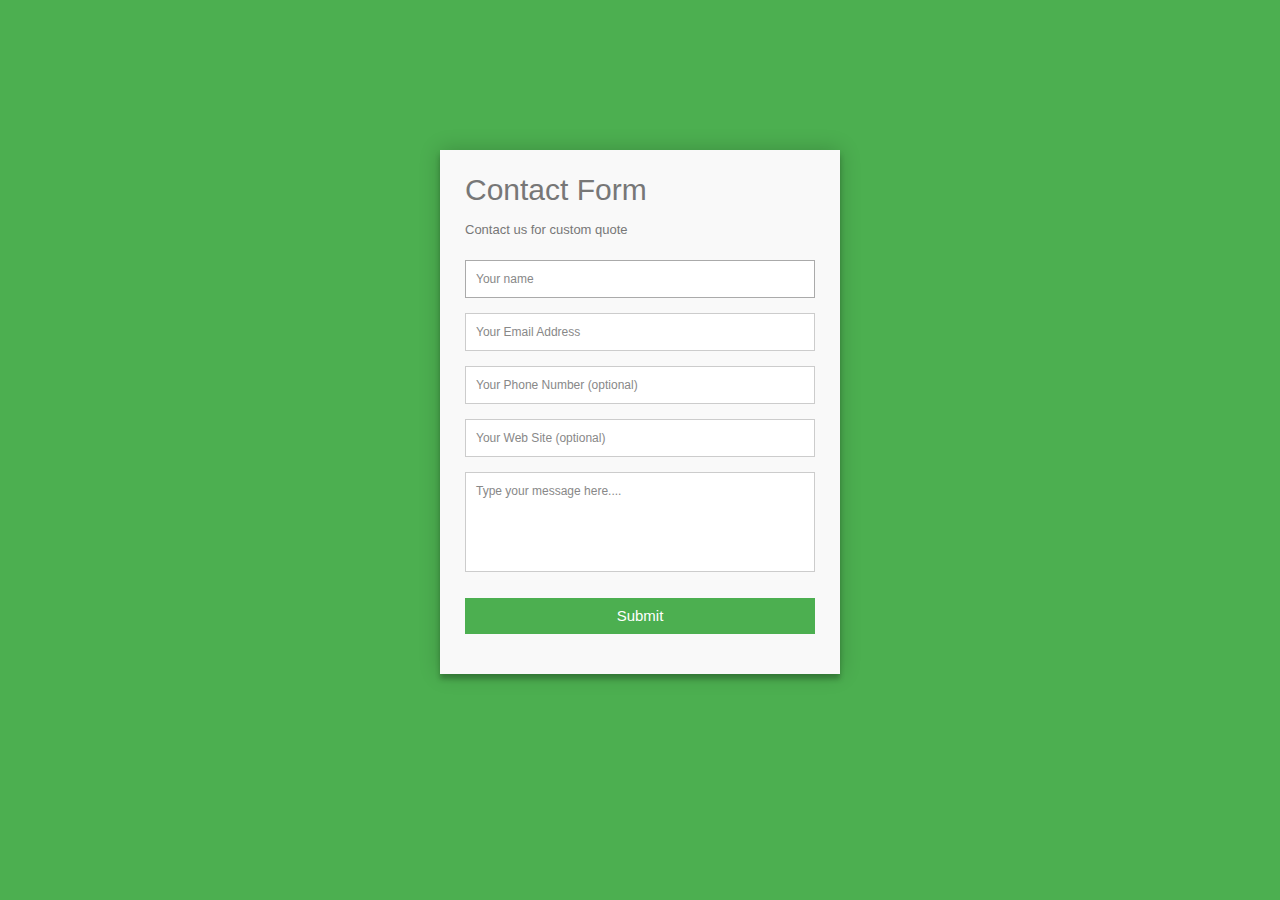
==== index.html @ 9ce58e9f "init commit" ====
<!DOCTYPE html>
<html >
	<head>
		<meta charset="utf-8">
		<meta name="viewport" content="width=device-width, initial-scale=1.0">
		<meta http-equiv="X-UA-Compatible" content="ie=edge">

		<title>Contact form</title>

		<!-- Font Family -->
		<link href="https://fonts.googleapis.com/css?family=Raleway:300,400,500,600,700" rel="stylesheet">

		<!-- Font awesome for icons -->
		<link rel="stylesheet" href="https://use.fontawesome.com/releases/v5.6.3/css/all.css" integrity="sha384-UHRtZLI+pbxtHCWp1t77Bi1L4ZtiqrqD80Kn4Z8NTSRyMA2Fd33n5dQ8lWUE00s/" crossorigin="anonymous">

		<!-- Custom CSS -->
		<link rel="stylesheet" href="assets/stylesheets/style.css">
	</head>
  <body>
		<div class="container">  
			<form id="contact" action="" method="post">
				<h3>Contact Form</h3>
				<h4>Contact us for custom quote</h4>
				<fieldset>
					<input placeholder="Your name" type="text" tabindex="1" required autofocus>
				</fieldset>
				<fieldset>
					<input placeholder="Your Email Address" type="email" tabindex="2" required>
				</fieldset>
				<fieldset>
					<input placeholder="Your Phone Number (optional)" type="tel" tabindex="3" required>
				</fieldset>
				<fieldset>
					<input placeholder="Your Web Site (optional)" type="url" tabindex="4" required>
				</fieldset>
				<fieldset>
					<textarea placeholder="Type your message here...." tabindex="5" required></textarea>
				</fieldset>
				<fieldset>
					<button name="submit" type="submit" id="contact-submit" data-submit="...Sending">Submit</button>
				</fieldset>
			</form>
		</div>
    <script type="text/javascript" src="main.js"></script> 
  </body>
</html>
---- assets/stylesheets/style.css ----
/*******************************
************CSS Resets *********/

html, body, div, span, applet, object, iframe,
h1, h2, h3, h4, h5, h6, p, blockquote, pre,
a, abbr, acronym, address, big, cite, code,
del, dfn, em, img, ins, kbd, q, s, samp,
small, strike, strong, sub, sup, tt, var,
b, u, i, center,
dl, dt, dd, ol, ul, li,
fieldset, form, label, legend,
table, caption, tbody, tfoot, thead, tr, th, td,
article, aside, canvas, details, embed, 
figure, figcaption, footer, header, hgroup, 
menu, nav, output, ruby, section, summary,
time, mark, audio, video {
	margin: 0;
	padding: 0;
	border: 0;
	font-size: 100%;
	font: inherit;
	vertical-align: baseline;
}
/* HTML5 display-role reset for older browsers */
article, aside, details, figcaption, figure, 
footer, header, hgroup, menu, nav, section {
	display: block;
}
body {
	line-height: 1;
}
ol, ul {
	list-style: none;
}
blockquote, q {
	quotes: none;
}
blockquote:before, blockquote:after,
q:before, q:after {
	content: '';
	content: none;
}
table {
	border-collapse: collapse;
	border-spacing: 0;
}

/*******************************
********** MAIN CSS ***********/
@import url(https://fonts.googleapis.com/css?family=Roboto:400,300,600,400italic);
* {
  margin: 0;
  padding: 0;
  box-sizing: border-box;
  -webkit-box-sizing: border-box;
  -moz-box-sizing: border-box;
  -webkit-font-smoothing: antialiased;
  -moz-font-smoothing: antialiased;
  -o-font-smoothing: antialiased;
  font-smoothing: antialiased;
  text-rendering: optimizeLegibility;
}

body {
  font-family: "Roboto", Helvetica, Arial, sans-serif;
  font-weight: 100;
  font-size: 12px;
  line-height: 30px;
  color: #777;
  background: #4CAF50;
}

.container {
  max-width: 400px;
  width: 100%;
  margin: 0 auto;
  position: relative;
}

#contact input[type="text"],
#contact input[type="email"],
#contact input[type="tel"],
#contact input[type="url"],
#contact textarea,
#contact button[type="submit"] {
  font: 400 12px/16px "Roboto", Helvetica, Arial, sans-serif;
}

#contact {
  background: #F9F9F9;
  padding: 25px;
  margin: 150px 0;
  box-shadow: 0 0 20px 0 rgba(0, 0, 0, 0.2), 0 5px 5px 0 rgba(0, 0, 0, 0.24);
}

#contact h3 {
  display: block;
  font-size: 30px;
  font-weight: 300;
  margin-bottom: 10px;
}

#contact h4 {
  margin: 5px 0 15px;
  display: block;
  font-size: 13px;
  font-weight: 400;
}

fieldset {
  border: medium none !important;
  margin: 0 0 10px;
  min-width: 100%;
  padding: 0;
  width: 100%;
}

#contact input[type="text"],
#contact input[type="email"],
#contact input[type="tel"],
#contact input[type="url"],
#contact textarea {
  width: 100%;
  border: 1px solid #ccc;
  background: #FFF;
  margin: 0 0 5px;
  padding: 10px;
}

#contact input[type="text"]:hover,
#contact input[type="email"]:hover,
#contact input[type="tel"]:hover,
#contact input[type="url"]:hover,
#contact textarea:hover {
  -webkit-transition: border-color 0.3s ease-in-out;
  -moz-transition: border-color 0.3s ease-in-out;
  transition: border-color 0.3s ease-in-out;
  border: 1px solid #aaa;
}

#contact textarea {
  height: 100px;
  max-width: 100%;
  resize: none;
}

#contact button[type="submit"] {
  cursor: pointer;
  width: 100%;
  border: none;
  background: #4CAF50;
  color: #FFF;
  margin: 0 0 5px;
  padding: 10px;
  font-size: 15px;
}

#contact button[type="submit"]:hover {
  background: #43A047;
  -webkit-transition: background 0.3s ease-in-out;
  -moz-transition: background 0.3s ease-in-out;
  transition: background-color 0.3s ease-in-out;
}

#contact button[type="submit"]:active {
  box-shadow: inset 0 1px 3px rgba(0, 0, 0, 0.5);
}

.copyright {
  text-align: center;
}

#contact input:focus,
#contact textarea:focus {
  outline: 0;
  border: 1px solid #aaa;
}

::-webkit-input-placeholder {
  color: #888;
}

:-moz-placeholder {
  color: #888;
}

::-moz-placeholder {
  color: #888;
}

:-ms-input-placeholder {
  color: #888;
}
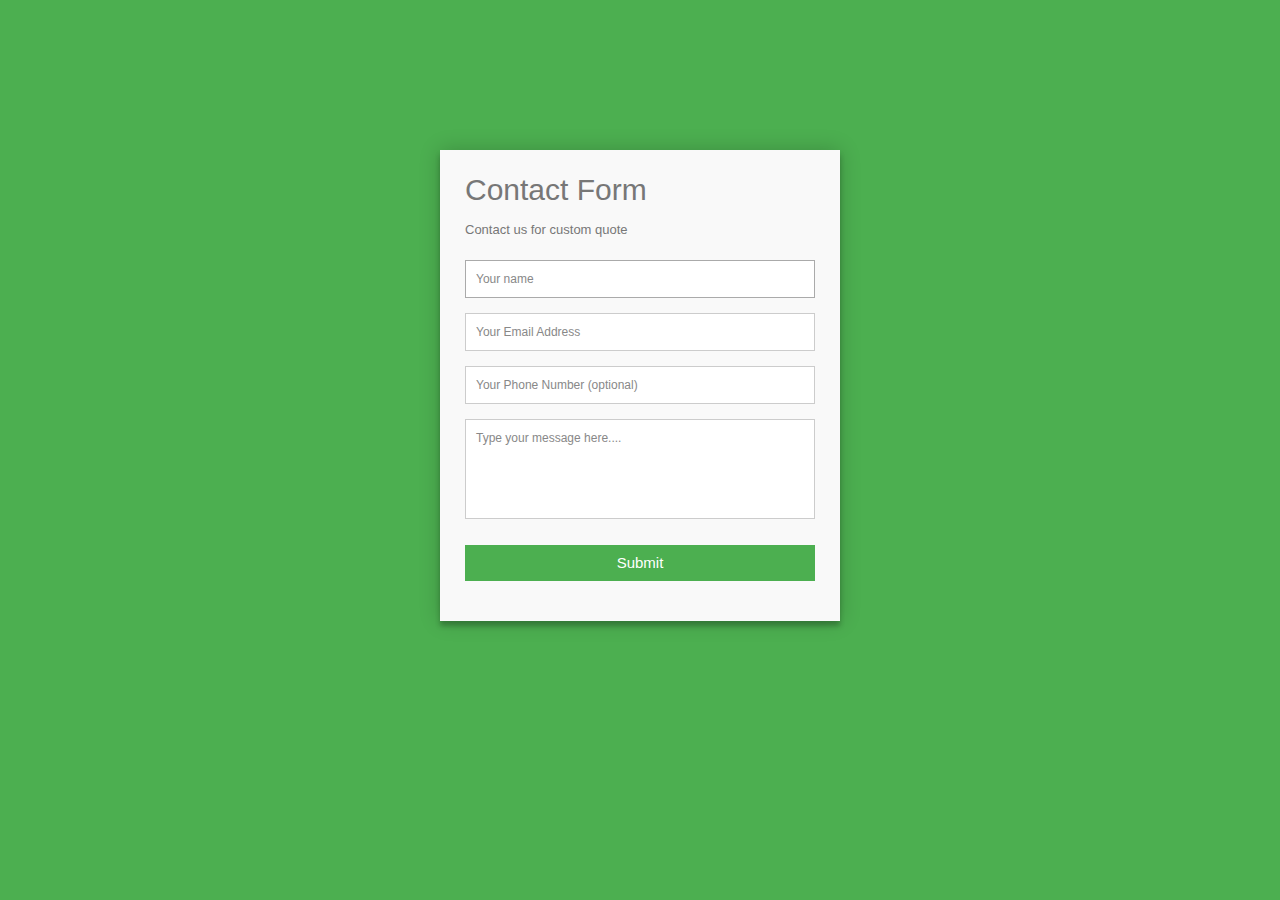
==== commit aa078743: "form data submit" ====
--- a/index.html
+++ b/index.html
@@ -18,27 +18,25 @@
 	</head>
   <body>
 		<div class="container">  
-			<form id="contact" action="" method="post">
+			<form id="contact" action="" method="post" action="/login">
 				<h3>Contact Form</h3>
 				<h4>Contact us for custom quote</h4>
 				<fieldset>
-					<input placeholder="Your name" type="text" tabindex="1" required autofocus>
+					<input placeholder="Your name" type="text" id="name"  name ="name" tabindex="1" onchange="myFunction()" required autofocus>
 				</fieldset>
 				<fieldset>
-					<input placeholder="Your Email Address" type="email" tabindex="2" required>
+					<input placeholder="Your Email Address" 		id="email" type="email" tabindex="2" required onchange="myFunction()">
 				</fieldset>
 				<fieldset>
-					<input placeholder="Your Phone Number (optional)" type="tel" tabindex="3" required>
+					<input placeholder="Your Phone Number (optional)" id="number" type="tel" tabindex="3" required onchange="myFunction()">
 				</fieldset>
 				<fieldset>
-					<input placeholder="Your Web Site (optional)" type="url" tabindex="4" required>
+					<textarea placeholder="Type your message here...." id="message" tabindex="5" required onchange="myFunction()"></textarea>
 				</fieldset>
 				<fieldset>
-					<textarea placeholder="Type your message here...." tabindex="5" required></textarea>
+					<button name="submit" type="submit" id="contact-submit" data-submit="...Sending" onclick="Submit()">Submit</button>
 				</fieldset>
-				<fieldset>
-					<button name="submit" type="submit" id="contact-submit" data-submit="...Sending">Submit</button>
-				</fieldset>
+				<p id="demo"></p>
 			</form>
 		</div>
     <script type="text/javascript" src="main.js"></script> 
--- a/assets/stylesheets/style.css
+++ b/assets/stylesheets/style.css
@@ -57,7 +57,6 @@
   -webkit-font-smoothing: antialiased;
   -moz-font-smoothing: antialiased;
   -o-font-smoothing: antialiased;
-  font-smoothing: antialiased;
   text-rendering: optimizeLegibility;
 }
 
@@ -157,8 +156,6 @@
 
 #contact button[type="submit"]:hover {
   background: #43A047;
-  -webkit-transition: background 0.3s ease-in-out;
-  -moz-transition: background 0.3s ease-in-out;
   transition: background-color 0.3s ease-in-out;
 }
 
